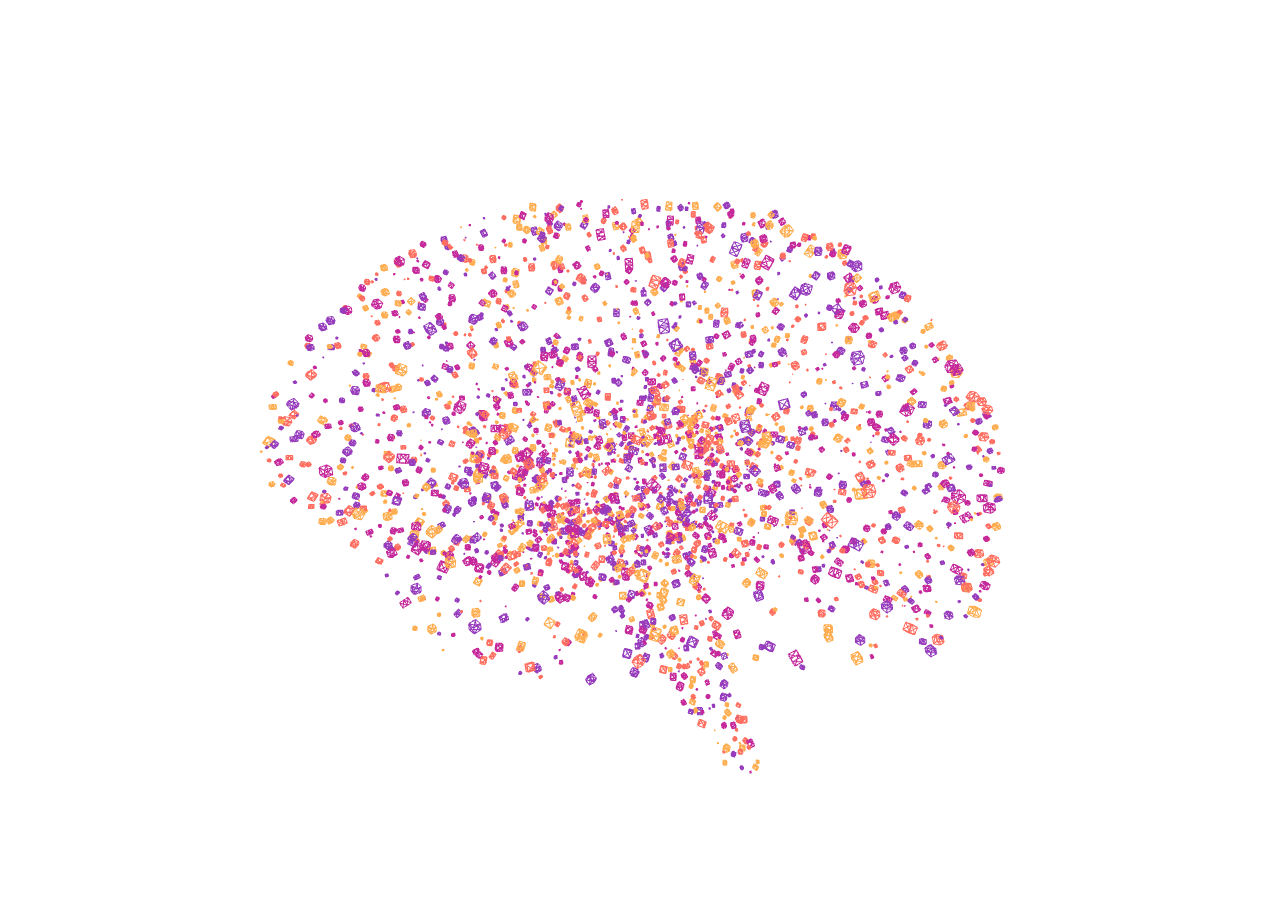
==== brain-bg/index.html @ a091a63e "Initial commit" ====
<!doctype html>
<html lang="en">
  <head>
    <meta charset="UTF-8" />
    <link rel="icon" type="image/svg+xml" href="./favicon.svg" />
    <meta name="viewport" content="width=device-width, initial-scale=1.0" />
    <title>bytez-brain</title>
    <script type="module" crossorigin src="./assets/index-BXzXzsyz.js"></script>
    <link rel="stylesheet" crossorigin href="./assets/index-BNXzsGO5.css">
  </head>
  <body>
    <div id="root"></div>
  </body>
</html>
---- brain-bg/assets/index-BNXzsGO5.css ----
*{box-sizing:border-box;margin:0;padding:0}html,body,#root{background:0 0;width:100vw;height:100vh;overflow:hidden}
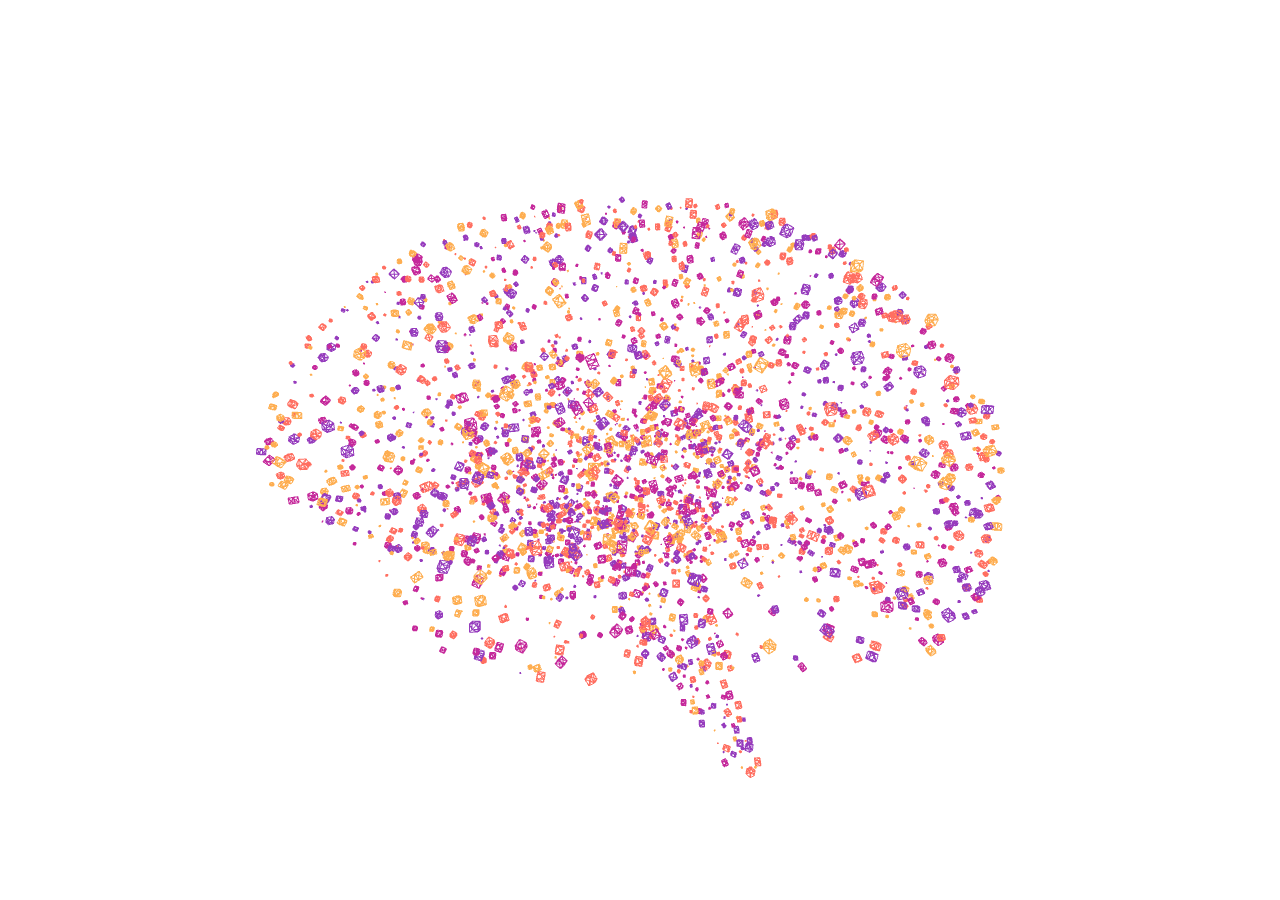
==== commit ec6a3188: "Enable mouse tracking for 3D brain iframe" ====
--- a/brain-bg/index.html
+++ b/brain-bg/index.html
@@ -10,5 +10,19 @@
   </head>
   <body>
     <div id="root"></div>
+    <script>
+      window.addEventListener('message', (e) => {
+        if (e.data && e.data.type === 'mousemove') {
+          const ev = new MouseEvent('mousemove', {
+            clientX: e.data.clientX,
+            clientY: e.data.clientY,
+            bubbles: true,
+            cancelable: true
+          });
+          window.dispatchEvent(ev);
+          document.dispatchEvent(ev);
+        }
+      });
+    </script>
   </body>
 </html>
